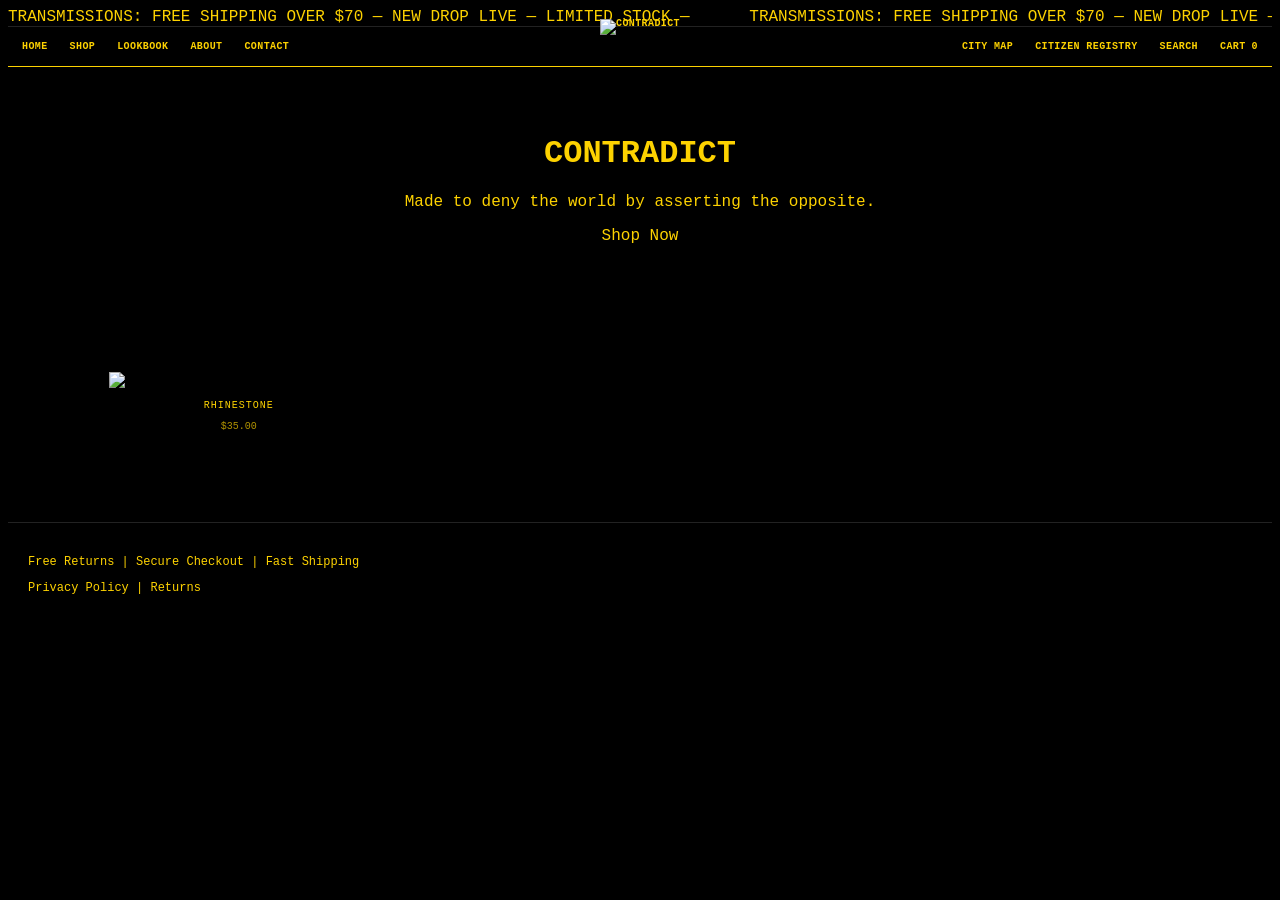
==== index.html @ 269969b8 "Update index.html" ====
<!DOCTYPE html>
<html>
<head>
<title>CONTRADICT</title>
<link rel="stylesheet" href="style.css">
</head>

<body>
<div class="intro" id="intro">
<h2>INITIALIZING CONTRADICT CITY...</h2>
</div>
  
<div class="ticker">
  <div class="ticker-track">
    <span>TRANSMISSIONS: FREE SHIPPING OVER $70 — NEW DROP LIVE — LIMITED STOCK — </span>
    <span>TRANSMISSIONS: FREE SHIPPING OVER $70 — NEW DROP LIVE — LIMITED STOCK — </span>
  </div>
</div> 

<header class="site-nav">
  <div class="nav-left">
    <a href="index.html">Home</a>
    <a href="shop.html">Shop</a>
    <a href="lookbook.html">Lookbook</a>
    <a href="about.html">About</a>
    <a href="contact.html">Contact</a>
  </div>

  <div class="nav-center">
    <a href="index.html" class="logo-link">
      <img src="Untitled_Project__3_-removebg-preview.png" alt="Contradict" class="logo">
    </a>
  </div>

  <div class="nav-right">
    <a href="map.html">City Map</a>
    <a href="#registry">Citizen Registry</a>
    <a href="search.html">Search</a>
    <a href="javascript:void(0)" class="cart-link" onclick="openCartDrawer()">
  Cart <span id="cart-count">0</span>
</a>
    
  </div>
</header>
  
</div>
<div class="hero">
<div>
<h1>CONTRADICT</h1>
<p>Made to deny the world by asserting the opposite.</p>
<a href="shop.html">Shop Now</a>
</div>
</div>

<div class="product-grid">

<div class="product-card">
<a href="product.html">
<img src="IMG_2353.PNG" class="main-img">
<img src="IMG_2211.jpg" class="hover-img">
</a>

<p class="product-name">RHINESTONE</p>
<p class="product-price">$35.00</p>
</div>

</div>
  
<div class="footer">
<p>Free Returns | Secure Checkout | Fast Shipping</p>
<p><a href="#">Privacy Policy</a> | <a href="#">Returns</a></p>
</div>

<div class="cart-overlay" id="cartOverlay" onclick="closeCartDrawer()"></div>

<aside class="cart-drawer" id="cartDrawer">
  <div class="cart-drawer-header">
    <h2>CART</h2>
    <button class="cart-close" onclick="closeCartDrawer()">×</button>
  </div>

  <div class="shipping-status-wrap">
    <p class="shipping-status-text" id="shippingStatusText"></p>
    <div class="shipping-progress">
      <div class="shipping-progress-bar" id="shippingProgressBar"></div>
    </div>
  </div>

  <div class="cart-drawer-body">
    <div id="cartDrawerItems"></div>

    <div class="cart-divider"></div>

    <div class="more-products-section">
      <h3>MORE PRODUCTS</h3>
      <div class="more-products-list">
        <div class="more-product-card">
          <a href="product.html" class="more-product-image-link">
            <img src="your-image.jpg" alt="Product">
          </a>
          <div class="more-product-info">
            <p class="more-product-name">PRODUCT NAME</p>
            <p class="more-product-price">$00.00</p>
          </div>
          <button class="more-product-add">ADD +</button>
        </div>
      </div>
    </div>
  </div>

  <div class="cart-drawer-footer">
    <p class="cart-tax-note">Taxes &amp; Duties Included</p>
    <button class="checkout-btn" onclick="window.location.href='checkout.html'">
      CHECKOUT · $<span id="cartDrawerTotal">0.00</span>
    </button>
  </div>
</aside>
  <script src="cart.js"></script>
<script src="script.js"></script>
  
</body>
</html>
---- style.css ----
body {
  background: black;
  color: #fdd200;
  font-family: Courier, monospace;
  
  color: #fdd200;
  text-decoration: none;
}

.site-nav {
  position: relative;
  display: flex;
  align-items: center;
  justify-content: space-between;
  height: 40px;
  padding: 0 14px;
  background: #000000;
  border-bottom: 1px solid #fdd200;
  box-sizing: border-box;
}

.nav-left,
.nav-right {
  display: flex;
  align-items: center;
  gap: 22px;
  flex: 1;
  min-width: 0;
}

.nav-left {
  justify-content: flex-start;
}

.nav-right {
  justify-content: flex-end;
}

.nav-center {
  position: absolute;
  left: 50%;
  top: 50%;
  transform: translate(-50%, -50%);
  display: flex;
  align-items: center;
  justify-content: center;
  pointer-events: none;
}

.logo-link {
  display: flex;
  align-items: center;
  justify-content: center;
  pointer-events: auto;
}

.logo {
  height: 56px;
  width: auto;
  display: block;
}

.site-nav a {
  color: #fdd200;
  text-decoration: none;
  font-size: 10px;
  font-weight: 600;
  letter-spacing: 0.04em;
  text-transform: uppercase;
  line-height: 1;
  white-space: nowrap;
}

.site-nav a:hover {
  opacity: 0.65;
}

.cart-link {
  display: inline-flex;
  align-items: center;
  gap: 6px;
}

#cart-count {
  font-size: 10px;
  line-height: 1;
}

.intro {
  position: fixed;
  top:0;
  left:0;
  width:100%;
  height:100%;
  background:black;
  display:flex;
  align-items:center;
  justify-content:center;
  z-index:9999;
  font-family: monospace;
}

a:hover, button:hover {
  letter-spacing: 2px;
}
.hero {
  height: 25vh;
  display: flex;
  align-items: center;
  justify-content: center;
  text-align: center;
  
  background: url("Copilot_20260319_184936.png") no-repeat center center/cover;
  position: relative;
}
.hero::before {
  content: "";
  position: absolute;
  width: 100%;
  height: 100%;
  background: rgba(0,0,0,0.7);
}

.hero div {
  position: relative;
  z-index: 1;
}
.grid {
  display: grid;
  grid-template-columns: repeat(auto-fit, minmax(200px, 1fr));
  gap: 20px;
  padding: 20px;
}

.product {
  border: 1px solid #222;
  padding: 10px;
  position: relative;
}

.product img {
  width: 100%;
  height: 500px;
}

.quick-add {
  position: absolute;
  bottom: 10px;
  left: 10px;
  background: black;
  border: 1px solid #fdd200;
  padding: 5px 10px;
  cursor: pointer;
}
.banner {
  text-align: center;
  padding: 10px;
  border-bottom: 1px solid #222;
}
.footer {
  padding: 20px;
  border-top: 1px solid #222;
  font-size: 12px;
}
.ticker {
  overflow: hidden;
  border-bottom: 1px solid #222;
  white-space: nowrap;
}

.ticker-track {
  display: inline-block;
  animation: scroll 15s linear infinite;
}

.ticker span {
  padding-right: 50px;
}

@keyframes scroll {
  from {
    transform: translateX(0%);
  }
  to {
    transform: translateX(-50%);
  }
}

@media (max-width: 900px) {
  .site-nav {
    height: auto;
    min-height: 44px;
    padding: 10px 12px;
    flex-wrap: wrap;
    row-gap: 10px;
  }

  .nav-center {
    position: static;
    transform: none;
    order: -1;
    width: 100%;
    pointer-events: auto;
    margin-bottom: 2px;
  }

  .nav-left,
  .nav-right {
    gap: 14px;
    flex-wrap: wrap;
  }

  .nav-left {
    justify-content: flex-start;
  }

  .nav-right {
    justify-content: flex-end;
  }

  .site-nav a {
    font-size: 10px;
  }
}
  .grid {
    grid-template-columns: repeat(2, 1fr);
  }
}

.cart-container {
  padding: 40px;
}

.cart-header, .cart-row {
  display: grid;
  grid-template-columns: 2fr 1fr 1fr auto;
  margin-bottom: 15px;
}

.cart-row input {
  width: 50px;
}

.cart-footer {
  margin-top: 30px;
}

.product-page {
  display: flex;
  padding: 40px;
  gap: 40px;
}

.product-images {
  width: 55%;
  display: flex;
  flex-direction: column;
  gap: 20px;
}

.product-images img {
  width: 70%;
  max-width: 400px;
  margin: 0 auto;
  display: block;
}

.product-info {
  width: 40%;
}

.price {
  margin: 10px 0;
}

.desc {
  font-size: 13px;
  margin-bottom: 20px;
}

.sizes {
  display: flex;
  gap: 8px;
  margin-bottom: 18px;
}

.size-btn {
  min-width: 42px;
  height: 42px;
  border: 1px solid #fdd200;
  background: black;
  color: #fdd200;
  cursor: pointer;
  font-size: 13px;
}

.size-btn.active {
  background: #fdd200;
  color: black;
}

.product-grid {
  display: grid;
  grid-template-columns: repeat(3, 1fr);
  gap: 60px;
  padding: 80px 60px;
  background: black;
}

.product-card {
  text-align: center;
}

.product-card img {
  width: 80%;        /* smaller, cleaner */
  max-width: 260px;  /* keeps it controlled */
  height: auto;
  display: block;
  margin: 0 auto;
}

.product-name {
  font-size: 10px;
  letter-spacing: 1px;
  margin-top: 12px;
}

.product-price {
  font-size: 10px;
  opacity: 0.7;
  margin-top: 5px;
}

@media (max-width: 768px) {
  .product-grid {
    display: grid;
    grid-template-columns: 1fr 1fr;
    gap: 14px;
    padding: 20px 12px 40px;
  }

  .product-card {
    width: 100%;
    text-align: left;
  }

  .product-card img,
  .main-img,
  .hover-img {
    width: 100%;
    max-width: none;
  }

  .product-name {
    font-size: 12px;
    margin-top: 10px;
    line-height: 1.3;
  }

  .product-price {
    font-size: 12px;
    margin-top: 4px;
  }
}

.product-card {
  position: relative;
}

.main-img {
  display: block;
}

.hover-img {
  position: absolute;
  top: 0;
  left: 50%;
  transform: translateX(-50%);
  opacity: 0;
  transition: opacity 0.3s ease;
  width: 80%;
  max-width: 260px;
}

.product-card:hover .hover-img {
  opacity: 1;
}

.product-card:hover .main-img {
  opacity: 0;
}

.sizes button.active {
  background: #fdd200;
  color: black;
}

.cart-overlay {
  position: fixed;
  inset: 0;
  background: rgba(0, 0, 0, 0.35);
  opacity: 0;
  visibility: hidden;
  transition: opacity 0.25s ease, visibility 0.25s ease;
  z-index: 9998;
}

.cart-overlay.active {
  opacity: 1;
  visibility: visible;
}

.cart-drawer {
  position: fixed;
  top: 0;
  right: 0;
  width: 430px;
  max-width: 100%;
  height: 100vh;
  background: #f3f3f3;
  color: #000;
  transform: translateX(100%);
  transition: transform 0.3s ease;
  z-index: 9999;
  display: flex;
  flex-direction: column;
  box-sizing: border-box;
}

.cart-drawer.active {
  transform: translateX(0);
}

.cart-drawer-header {
  display: flex;
  align-items: center;
  justify-content: space-between;
  padding: 22px 30px;
  border-bottom: 1px solid #111;
}

.cart-drawer-header h2 {
  margin: 0;
  font-size: 18px;
  font-weight: 700;
  letter-spacing: 0.04em;
  color: #000;
}

.cart-close {
  background: transparent;
  border: none;
  color: #777;
  font-size: 28px;
  line-height: 1;
  padding: 0;
  cursor: pointer;
}

.shipping-status-wrap {
  padding: 10px 30px 12px;
  border-bottom: 1px solid #e0e0e0;
  background: #ececec;
}

.shipping-status-text {
  margin: 0 0 10px;
  text-align: center;
  font-size: 13px;
  font-weight: 600;
  color: #000;
  text-transform: uppercase;
}

.shipping-progress {
  width: 100%;
  height: 6px;
  background: #cfcfcf;
  border-radius: 999px;
  overflow: hidden;
}

.shipping-progress-bar {
  height: 100%;
  width: 0%;
  background: #000;
  border-radius: 999px;
  transition: width 0.25s ease;
}

.cart-drawer-body {
  flex: 1;
  overflow-y: auto;
  padding: 20px 30px 24px;
}

.cart-item {
  display: grid;
  grid-template-columns: 88px 1fr;
  gap: 22px;
  margin-bottom: 22px;
}

.cart-item-image {
  width: 88px;
  height: 110px;
  object-fit: cover;
  background: #ddd;
  display: block;
}

.cart-item-info {
  display: flex;
  flex-direction: column;
  gap: 6px;
}

.cart-item-name {
  margin: 0;
  font-size: 16px;
  font-weight: 700;
  line-height: 1.2;
  text-transform: uppercase;
  color: #000;
}

.cart-item-price {
  margin: 0;
  font-size: 14px;
  color: #000;
}

.cart-item-size {
  margin: 2px 0 6px;
  font-size: 14px;
  color: #666;
  text-transform: uppercase;
}

.cart-item-controls {
  display: flex;
  align-items: center;
  gap: 12px;
}

.qty-box {
  display: inline-flex;
  align-items: center;
  border: 1px solid #111;
  height: 38px;
}

.qty-btn {
  width: 38px;
  height: 38px;
  background: transparent;
  border: none;
  color: #000;
  font-size: 22px;
  line-height: 1;
  cursor: pointer;
}

.qty-value {
  width: 44px;
  text-align: center;
  font-size: 16px;
  color: #000;
}

.remove-btn {
  background: transparent;
  border: none;
  color: #888;
  font-size: 18px;
  cursor: pointer;
  padding: 0 4px;
}

.cart-divider {
  border-top: 1px solid #111;
  margin: 30px 0 22px;
}

.more-products-section h3 {
  margin: 0 0 18px;
  font-size: 15px;
  font-weight: 700;
  text-transform: uppercase;
  color: #000;
}

.more-products-list {
  display: flex;
  flex-direction: column;
  gap: 18px;
}

.more-product-card {
  display: grid;
  grid-template-columns: 68px 1fr auto;
  align-items: end;
  gap: 16px;
}

.more-product-image-link {
  display: block;
}

.more-product-card img {
  width: 68px;
  height: 84px;
  object-fit: cover;
  background: #ddd;
  display: block;
}

.more-product-name {
  margin: 0 0 6px;
  font-size: 14px;
  font-weight: 700;
  text-transform: uppercase;
  color: #000;
}

.more-product-price {
  margin: 0;
  font-size: 14px;
  color: #000;
}

.more-product-add {
  min-width: 82px;
  height: 32px;
  background: #000;
  color: #fdd200;
  border: 1px solid #000;
  font-size: 13px;
  font-weight: 700;
  cursor: pointer;
  text-transform: uppercase;
}

.cart-drawer-footer {
  border-top: 1px solid #111;
  padding: 10px 30px 16px;
  background: #f3f3f3;
}

.cart-tax-note {
  margin: 0 0 10px;
  text-align: center;
  font-size: 13px;
  color: #666;
}

.checkout-btn {
  width: 100%;
  height: 46px;
  background: #000;
  color: #fff;
  border: 1px solid #000;
  font-size: 18px;
  letter-spacing: 0.16em;
  text-transform: uppercase;
  cursor: pointer;
}

@media (max-width: 600px) {
  .cart-drawer {
    width: 100%;
  }

  .cart-drawer-header,
  .shipping-status-wrap,
  .cart-drawer-body,
  .cart-drawer-footer {
    padding-left: 18px;
    padding-right: 18px;
  }

  .cart-item {
    grid-template-columns: 76px 1fr;
    gap: 16px;
  }

  .cart-item-image {
    width: 76px;
    height: 96px;
  }
}

a {
  color: #fdd200;
  text-decoration: none;
}

a:visited {
  color: #fdd200;
}

a:hover {
  opacity: 0.7;
}

.checkout-page-body {
  background: #f5f5f5;
  color: #000;
}

.checkout-layout {
  display: grid;
  grid-template-columns: 1.2fr 0.8fr;
  min-height: calc(100vh - 40px);
}

.checkout-left {
  background: #ffffff;
  padding: 42px 56px 70px;
}

.checkout-right {
  background: #f3f3f3;
  padding: 42px 40px 70px;
  border-left: 1px solid #ddd;
}

.checkout-section {
  margin-bottom: 34px;
}

.checkout-breadcrumb {
  font-size: 12px;
  color: #666;
  margin-bottom: 12px;
  text-transform: uppercase;
}

.checkout-title {
  font-size: 28px;
  margin: 0;
  letter-spacing: 0.05em;
  color: #000;
}

.checkout-section h2 {
  margin: 0 0 16px;
  font-size: 18px;
  color: #000;
  text-transform: uppercase;
}

.checkout-grid {
  display: grid;
  gap: 14px;
}

.two-col {
  grid-template-columns: 1fr 1fr;
}

.three-col {
  grid-template-columns: 1fr 1fr 1fr;
}

.checkout-field {
  display: flex;
  flex-direction: column;
  gap: 8px;
  margin-bottom: 14px;
}

.checkout-field label {
  font-size: 12px;
  text-transform: uppercase;
  color: #333;
}

.checkout-field input {
  height: 46px;
  border: 1px solid #cfcfcf;
  background: #fff;
  color: #000;
  padding: 0 14px;
  font-size: 14px;
  box-sizing: border-box;
}

.checkout-option {
  display: flex;
  justify-content: space-between;
  align-items: center;
  border: 1px solid #cfcfcf;
  padding: 16px 18px;
  background: #fff;
}

.active-option {
  border-color: #000;
}

.option-title {
  margin: 0 0 4px;
  font-size: 14px;
  font-weight: 700;
  color: #000;
}

.option-sub {
  margin: 0;
  font-size: 12px;
  color: #666;
}

.checkout-note {
  font-size: 13px;
  color: #555;
  margin: 0 0 14px;
}

.small-note {
  margin-top: 10px;
}

.checkout-submit {
  width: 100%;
  height: 48px;
  background: #000;
  color: #fff;
  border: 1px solid #000;
  font-size: 14px;
  font-weight: 700;
  letter-spacing: 0.08em;
  cursor: pointer;
}

.order-summary-box h2 {
  margin: 0 0 18px;
  font-size: 18px;
  text-transform: uppercase;
  color: #000;
}

.checkout-item {
  display: grid;
  grid-template-columns: 72px 1fr auto;
  gap: 14px;
  align-items: center;
  padding: 14px 0;
  border-bottom: 1px solid #ddd;
}

.checkout-item-image {
  width: 72px;
  height: 90px;
  object-fit: cover;
  background: #ddd;
}

.checkout-item-name {
  margin: 0 0 4px;
  font-size: 14px;
  font-weight: 700;
  text-transform: uppercase;
  color: #000;
}

.checkout-item-meta {
  margin: 0;
  font-size: 12px;
  color: #666;
}

.checkout-item-price {
  font-size: 14px;
  color: #000;
}

.discount-row {
  display: grid;
  grid-template-columns: 1fr auto;
  gap: 10px;
  margin: 22px 0;
}

.discount-row input {
  height: 44px;
  border: 1px solid #cfcfcf;
  background: #fff;
  color: #000;
  padding: 0 14px;
}

.discount-row button {
  min-width: 90px;
  height: 44px;
  background: #000;
  color: #fff;
  border: 1px solid #000;
  cursor: pointer;
}

.summary-lines {
  border-top: 1px solid #ddd;
  padding-top: 16px;
}

.summary-line {
  display: flex;
  justify-content: space-between;
  margin-bottom: 12px;
  font-size: 14px;
  color: #000;
}

.total-line {
  font-size: 18px;
  font-weight: 700;
  margin-top: 18px;
}

.checkout-empty {
  font-size: 14px;
  color: #666;
}

@media (max-width: 900px) {
  .checkout-layout {
    grid-template-columns: 1fr;
  }

  .checkout-left,
  .checkout-right {
    padding: 28px 20px 40px;
  }

  .two-col,
  .three-col {
    grid-template-columns: 1fr;
  }
}
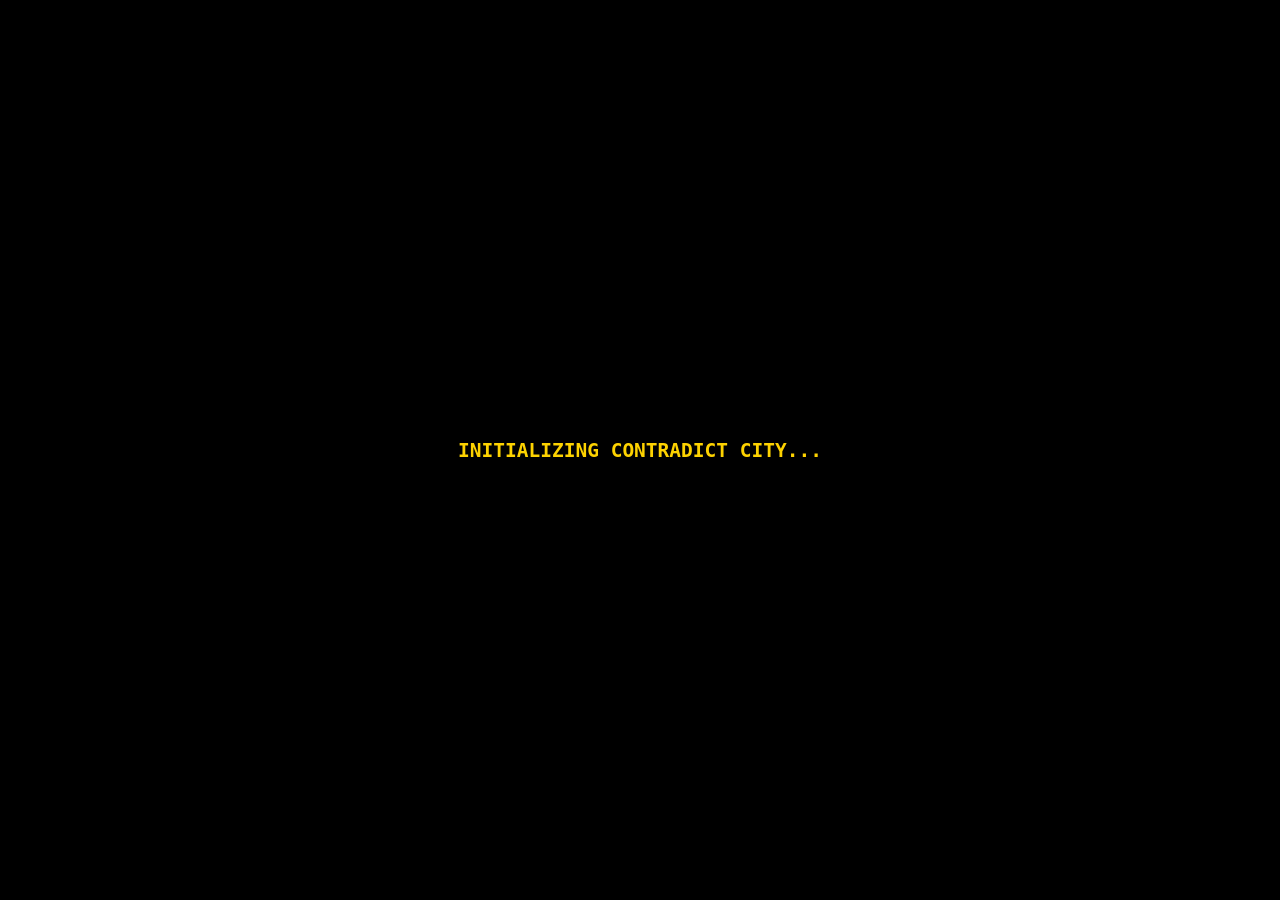
==== commit c55c38ef: "Update index.html" ====
--- a/index.html
+++ b/index.html
@@ -1,11 +1,13 @@
 <!DOCTYPE html>
-<html>
+<html lang+"en">
 <head>
+  <meta charset="UTF-8">
+  <meta name="viewport" content="width=device-width, intial-scale=1.0">
 <title>CONTRADICT</title>
 <link rel="stylesheet" href="style.css">
 </head>
-
 <body>
+  
 <div class="intro" id="intro">
 <h2>INITIALIZING CONTRADICT CITY...</h2>
 </div>
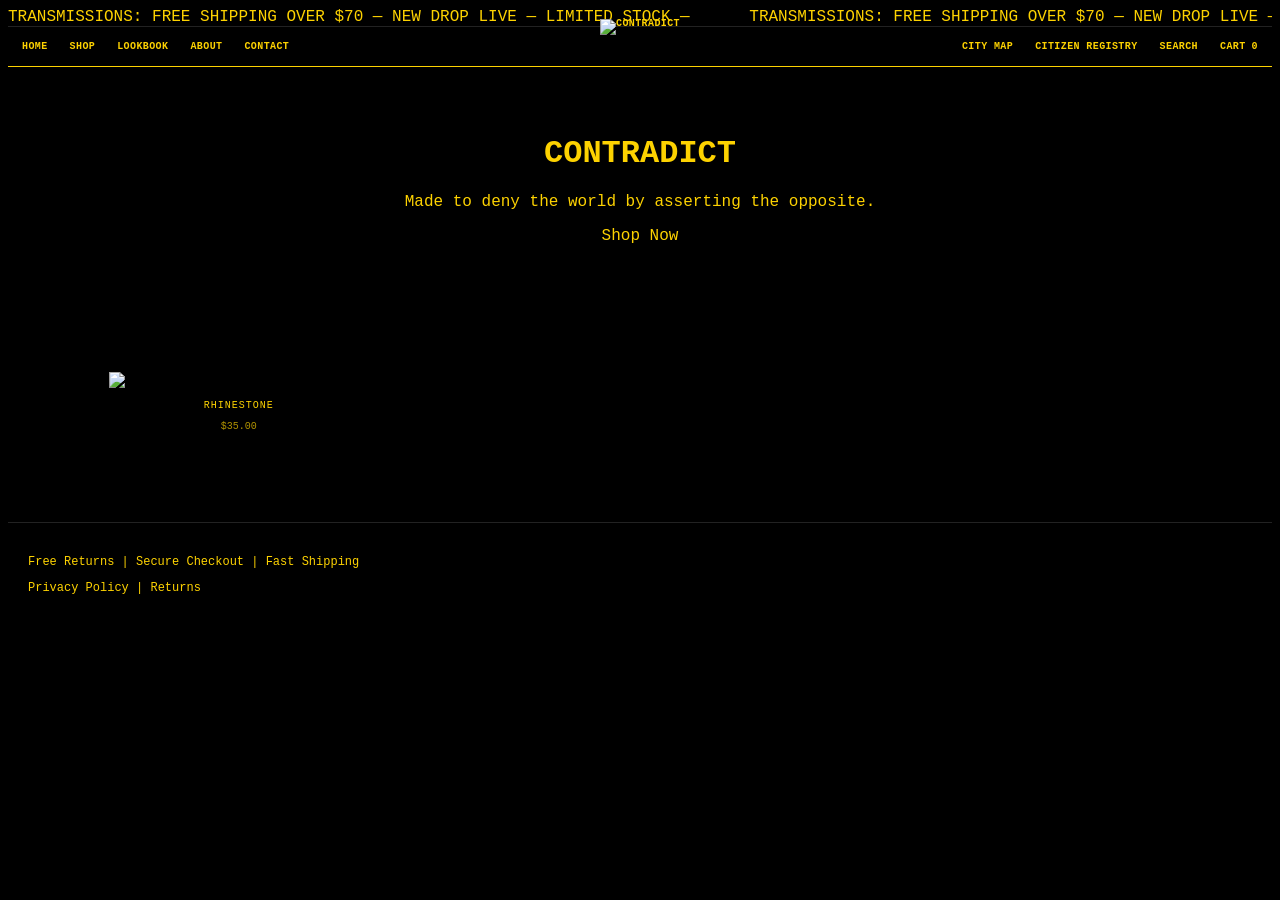
==== commit 16afbe5d: "Update index.html" ====
--- a/index.html
+++ b/index.html
@@ -1,13 +1,12 @@
 <!DOCTYPE html>
-<html lang+"en">
+<html>
 <head>
   <meta charset="UTF-8">
-  <meta name="viewport" content="width=device-width, intial-scale=1.0">
-<title>CONTRADICT</title>
-<link rel="stylesheet" href="style.css">
+  <meta name="viewport" content="width=device-width, initial-scale=1.0">
+  <title>CONTRADICT</title>
+  <link rel="stylesheet" href="style.css">
 </head>
-<body>
-  
+  <body>
 <div class="intro" id="intro">
 <h2>INITIALIZING CONTRADICT CITY...</h2>
 </div>
@@ -58,8 +57,8 @@
 
 <div class="product-card">
 <a href="product.html">
-<img src="IMG_2353.PNG" class="main-img">
-<img src="IMG_2211.jpg" class="hover-img">
+<img src="Photoroom_20260308_112313 (1).PNG" class="main-img">
+<img src="Photoroom_20260308_112321 (1).PNG" class="hover-img">
 </a>
 
 <p class="product-name">RHINESTONE</p>
--- a/style.css
+++ b/style.css
@@ -940,3 +940,281 @@
   }
 }
 
+/* MOBILE OPTIMIZATION */
+@media (max-width: 768px) {
+  body {
+    overflow-x: hidden;
+  }
+
+  /* NAV */
+  .site-nav,
+  .nav {
+    display: flex;
+    align-items: center;
+    justify-content: space-between;
+    gap: 10px;
+    padding: 10px 12px;
+    flex-wrap: wrap;
+    height: auto;
+  }
+
+  .nav-left,
+  .nav-right {
+    display: flex;
+    gap: 10px;
+    flex-wrap: wrap;
+    flex: 1 1 100%;
+    justify-content: center;
+  }
+
+  .nav-center {
+    position: static;
+    transform: none;
+    width: 100%;
+    display: flex;
+    justify-content: center;
+    order: -1;
+    margin-bottom: 6px;
+  }
+
+  .logo {
+    height: 24px;
+    width: auto;
+  }
+
+  .site-nav a,
+  .nav a {
+    font-size: 10px;
+  }
+
+  /* HERO */
+  .hero-image {
+    width: 100%;
+    height: 60vh;
+    object-fit: cover;
+  }
+
+  .hero-overlay {
+    padding: 16px;
+    text-align: center;
+  }
+
+  .hero-overlay h1 {
+    font-size: 28px;
+    line-height: 1;
+  }
+
+  .hero-sub,
+  .hero-overlay p {
+    font-size: 14px;
+  }
+
+  .hero-btn {
+    min-width: 120px;
+    height: 42px;
+    font-size: 12px;
+  }
+
+  /* GENERAL SECTIONS */
+  .homepage-section,
+  .lookbook-home,
+  .about-strip,
+  .registry-section,
+  .social-strip,
+  .site-footer {
+    padding: 20px 14px 28px;
+  }
+
+  .section-header {
+    display: flex;
+    align-items: center;
+    justify-content: space-between;
+    gap: 10px;
+    margin-bottom: 14px;
+  }
+
+  .section-header h2 {
+    font-size: 22px;
+  }
+
+  .section-link {
+    font-size: 12px;
+  }
+
+  .section-tabs {
+    display: flex;
+    gap: 14px;
+    overflow-x: auto;
+    white-space: nowrap;
+    flex-wrap: nowrap;
+    margin-bottom: 16px;
+    -ms-overflow-style: none;
+    scrollbar-width: none;
+  }
+
+  .section-tabs::-webkit-scrollbar {
+    display: none;
+  }
+
+  .section-tabs a {
+    font-size: 12px;
+  }
+
+  /* PRODUCT GRID */
+  .product-grid {
+    display: grid;
+    grid-template-columns: 1fr 1fr;
+    gap: 14px;
+    padding: 0;
+  }
+
+  .product-card {
+    width: 100%;
+    text-align: left;
+  }
+
+  .product-card img,
+  .main-img,
+  .hover-img {
+    width: 100%;
+    max-width: none;
+    height: auto;
+  }
+
+  .product-name {
+    font-size: 11px;
+    line-height: 1.35;
+    margin-top: 8px;
+  }
+
+  .product-price {
+    font-size: 11px;
+    margin-top: 3px;
+  }
+
+  /* LOOKBOOK */
+  .lookbook-home {
+    display: grid;
+    grid-template-columns: 1fr;
+    gap: 18px;
+  }
+
+  .lookbook-home-copy h2 {
+    font-size: 24px;
+  }
+
+  /* ABOUT / REGISTRY */
+  .registry-form {
+    display: flex;
+    flex-direction: column;
+    gap: 10px;
+  }
+
+  .registry-form input,
+  .registry-form button {
+    width: 100%;
+    box-sizing: border-box;
+  }
+
+  /* SOCIAL GRID */
+  .social-grid {
+    display: grid;
+    grid-template-columns: 1fr 1fr;
+    gap: 10px;
+  }
+
+  /* PRODUCT PAGE */
+  .product-page {
+    display: block;
+    padding: 20px 14px 32px;
+  }
+
+  .product-images,
+  .product-info {
+    width: 100%;
+  }
+
+  .product-images img {
+    width: 100%;
+    max-width: none;
+    margin: 0 0 10px;
+  }
+
+  .product-info {
+    margin-top: 18px;
+  }
+
+  .sizes {
+    flex-wrap: wrap;
+  }
+
+  .add-btn,
+  .buy-btn {
+    width: 100%;
+    max-width: none;
+  }
+
+  /* CART PAGE */
+  .cart-container,
+  .cart-page {
+    padding: 20px 14px 32px;
+  }
+
+  .cart-header,
+  .cart-page-header {
+    display: none;
+  }
+
+  .cart-row,
+  .cart-page-row {
+    display: block;
+    border-bottom: 1px solid #222;
+    padding: 12px 0;
+  }
+
+  .cart-page-product {
+    display: flex;
+    gap: 12px;
+    align-items: flex-start;
+  }
+
+  .cart-page-image {
+    width: 80px;
+    height: 100px;
+    object-fit: cover;
+  }
+
+  .cart-page-qty {
+    display: flex;
+    gap: 10px;
+    align-items: center;
+    margin-top: 10px;
+  }
+
+  .cart-page-line-total {
+    margin-top: 10px;
+  }
+
+  /* CART DRAWER */
+  .cart-drawer {
+    width: 100%;
+    max-width: 100%;
+  }
+
+  /* CHECKOUT */
+  .checkout-layout {
+    display: block;
+  }
+
+  .checkout-left,
+  .checkout-right {
+    width: 100%;
+    padding: 24px 14px 32px;
+    box-sizing: border-box;
+  }
+
+  .two-col,
+  .three-col {
+    grid-template-columns: 1fr;
+  }
+}
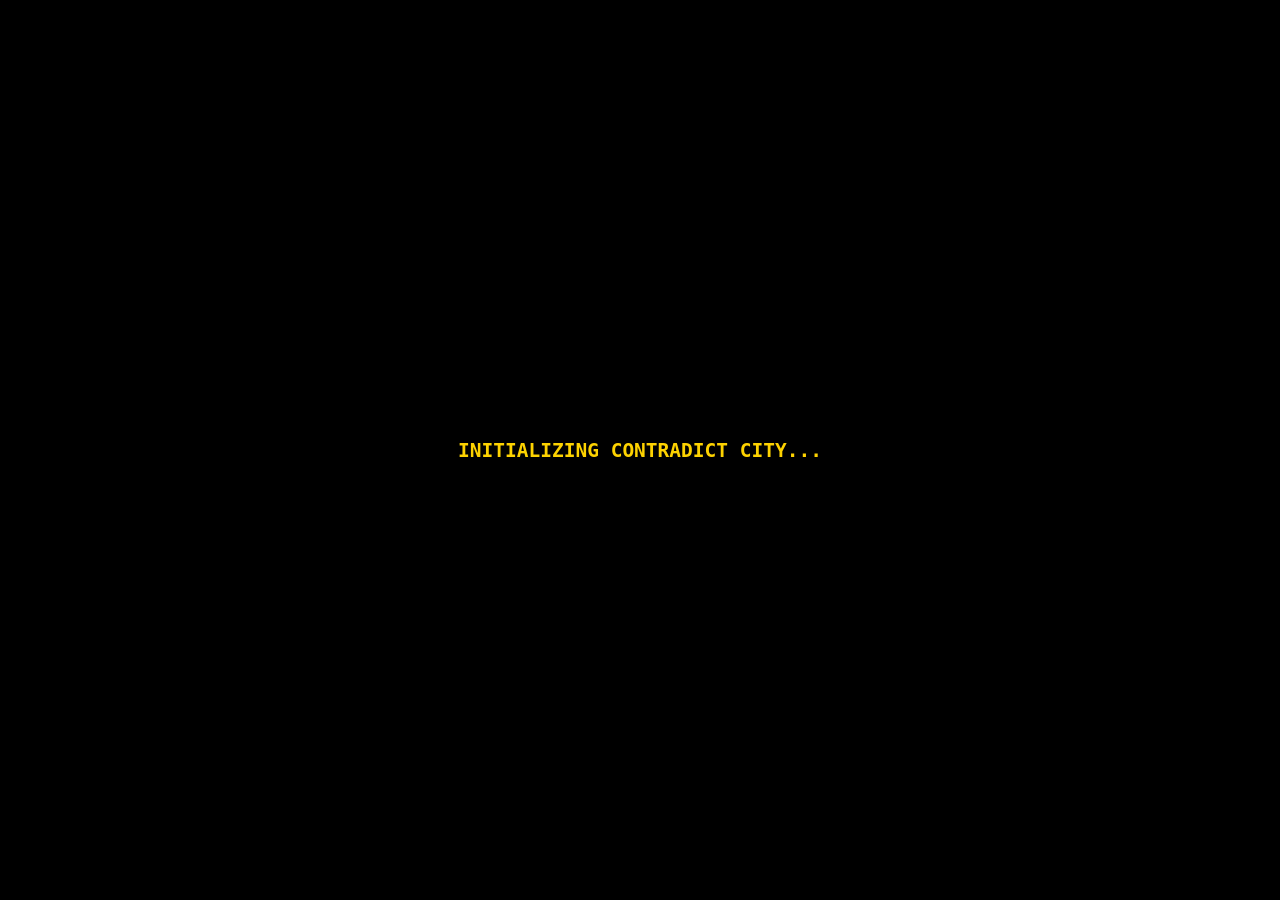
==== commit 63fd5442: "Update index.html" ====
--- a/index.html
+++ b/index.html
@@ -57,8 +57,8 @@
 
 <div class="product-card">
 <a href="product.html">
-<img src="Photoroom_20260308_112313 (1).PNG" class="main-img">
-<img src="Photoroom_20260308_112321 (1).PNG" class="hover-img">
+<img src="Photoroom_20260308_112313__1_-removebg-preview.png" class="main-img">
+<img src="Photoroom_20260308_112321__1_-removebg-preview.png" class="hover-img">
 </a>
 
 <p class="product-name">RHINESTONE</p>
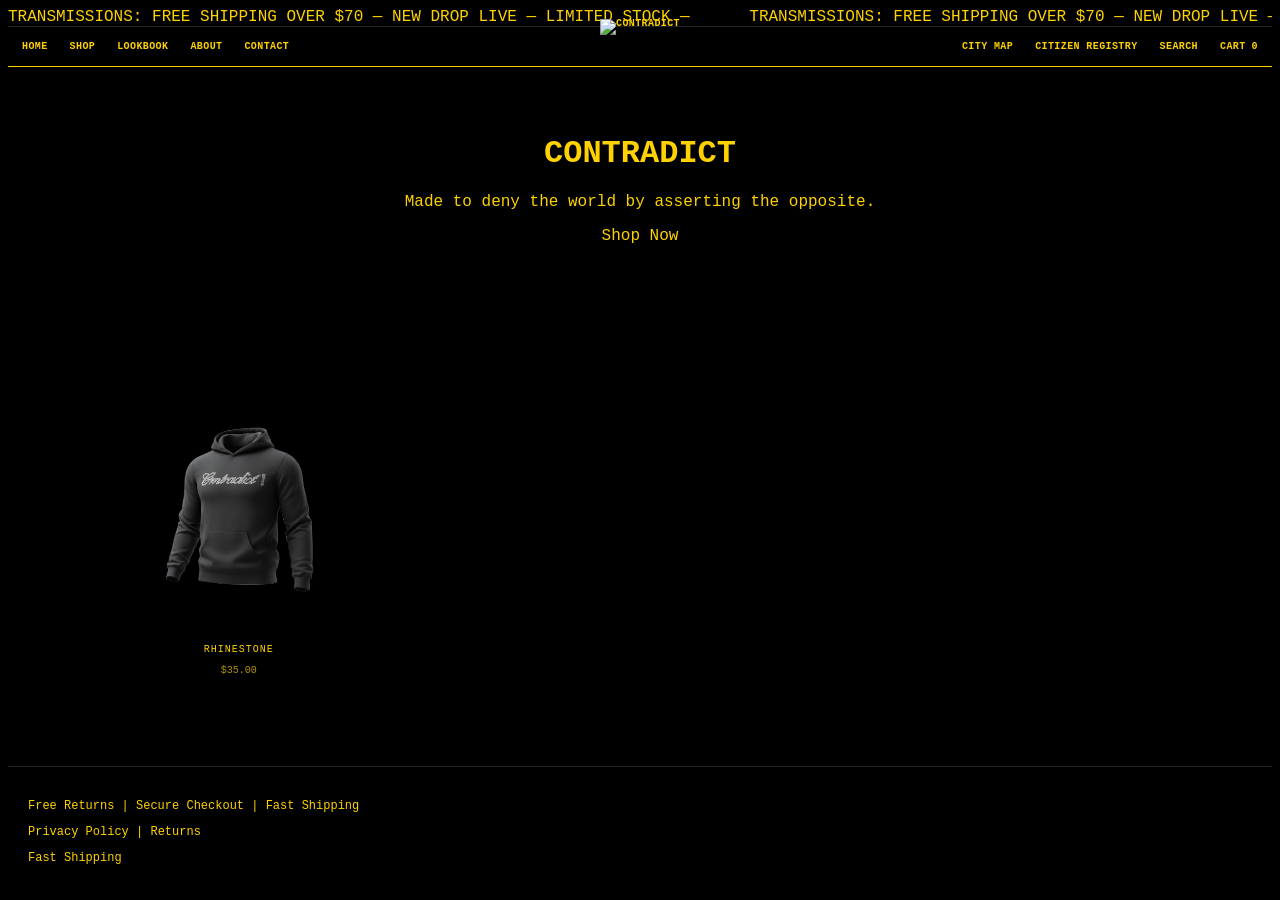
==== commit 033abe21: "Update index.html" ====
--- a/index.html
+++ b/index.html
@@ -69,7 +69,8 @@
   
 <div class="footer">
 <p>Free Returns | Secure Checkout | Fast Shipping</p>
-<p><a href="#">Privacy Policy</a> | <a href="#">Returns</a></p>
+<p><a href="privacy.html">Privacy Policy</a> | <a href="return.html">Returns</a></p>
+  <a href="shipping.html">Fast Shipping</a>
 </div>
 
 <div class="cart-overlay" id="cartOverlay" onclick="closeCartDrawer()"></div>
--- a/style.css
+++ b/style.css
@@ -1195,6 +1195,157 @@
     margin-top: 10px;
   }
 
+  /* SHOP PAGE */
+.shop-page {
+  padding: 36px 24px 60px;
+  background: #000;
+  min-height: 100vh;
+}
+
+.shop-header {
+  margin-bottom: 36px;
+  text-align: center;
+}
+
+.shop-header h1 {
+  margin: 0 0 10px;
+  color: #fdd200;
+  font-size: 30px;
+  letter-spacing: 0.08em;
+  text-transform: uppercase;
+}
+
+.shop-header p {
+  margin: 0;
+  color: rgba(253, 210, 0, 0.75);
+  font-size: 13px;
+  letter-spacing: 0.04em;
+}
+
+.shop-grid {
+  display: grid;
+  grid-template-columns: repeat(3, minmax(0, 1fr));
+  gap: 48px 36px;
+  max-width: 1200px;
+  margin: 0 auto;
+}
+
+.shop-product-card {
+  display: flex;
+  flex-direction: column;
+  align-items: center;
+  text-align: center;
+}
+
+.shop-product-image-link {
+  display: block;
+  width: 100%;
+  text-decoration: none;
+}
+
+.shop-product-image {
+  display: block;
+  width: 100%;
+  max-width: 360px;
+  height: auto;
+  margin: 0 auto;
+  object-fit: contain;
+  background: transparent;
+  border: none;
+  box-shadow: none;
+  outline: none;
+}
+
+.shop-product-info {
+  margin-top: 18px;
+}
+
+.shop-product-name {
+  display: inline-block;
+  color: #fdd200;
+  font-size: 13px;
+  letter-spacing: 0.12em;
+  text-transform: uppercase;
+}
+
+.shop-product-name:hover {
+  opacity: 0.75;
+}
+
+.shop-product-price {
+  margin: 8px 0 0;
+  color: #fdd200;
+  font-size: 12px;
+  letter-spacing: 0.08em;
+}
+
+/* make sure random borders/boxes don't wrap product images */
+.shop-product-card,
+.shop-product-image-link,
+.shop-product-image {
+  border: none !important;
+  outline: none !important;
+  box-shadow: none !important;
+}
+
+/* FOOTER CLEANUP */
+.site-footer {
+  padding: 26px 24px 40px;
+  border-top: 1px solid rgba(253, 210, 0, 0.15);
+  background: #000;
+}
+
+.footer-links {
+  display: flex;
+  flex-wrap: wrap;
+  gap: 18px;
+  justify-content: flex-start;
+}
+
+.footer-links a {
+  color: #fdd200;
+  font-size: 12px;
+  letter-spacing: 0.05em;
+  text-transform: uppercase;
+}
+
+/* MOBILE */
+@media (max-width: 768px) {
+  .shop-page {
+    padding: 24px 14px 40px;
+  }
+
+  .shop-header {
+    margin-bottom: 24px;
+  }
+
+  .shop-header h1 {
+    font-size: 24px;
+  }
+
+  .shop-grid {
+    grid-template-columns: 1fr;
+    gap: 30px;
+  }
+
+  .shop-product-image {
+    max-width: 100%;
+  }
+
+  .shop-product-name {
+    font-size: 12px;
+  }
+
+  .shop-product-price {
+    font-size: 11px;
+  }
+}
+
+@media (min-width: 769px) and (max-width: 1100px) {
+  .shop-grid {
+    grid-template-columns: repeat(2, minmax(0, 1fr));
+  }
+}
   /* CART DRAWER */
   .cart-drawer {
     width: 100%;
@@ -1218,3 +1369,62 @@
     grid-template-columns: 1fr;
   }
 }
+
+.search-page {
+  padding: 36px 24px 60px;
+  background: #000;
+  min-height: 100vh;
+}
+
+.search-header {
+  text-align: center;
+  margin-bottom: 24px;
+}
+
+.search-header h1 {
+  margin: 0 0 10px;
+  color: #fdd200;
+  font-size: 30px;
+  letter-spacing: 0.08em;
+  text-transform: uppercase;
+}
+
+.search-header p {
+  margin: 0;
+  color: rgba(253, 210, 0, 0.75);
+  font-size: 13px;
+}
+
+.search-box-wrap {
+  max-width: 700px;
+  margin: 0 auto 32px;
+}
+
+.search-input {
+  width: 100%;
+  height: 48px;
+  padding: 0 16px;
+  box-sizing: border-box;
+  border: 1px solid #fdd200;
+  background: #000;
+  color: #fdd200;
+  font-size: 14px;
+}
+
+.search-input::placeholder {
+  color: rgba(253, 210, 0, 0.5);
+}
+
+@media (max-width: 768px) {
+  .search-page {
+    padding: 24px 14px 40px;
+  }
+
+  .search-header h1 {
+    font-size: 24px;
+  }
+
+  .search-box-wrap {
+    margin-bottom: 24px;
+  }
+}
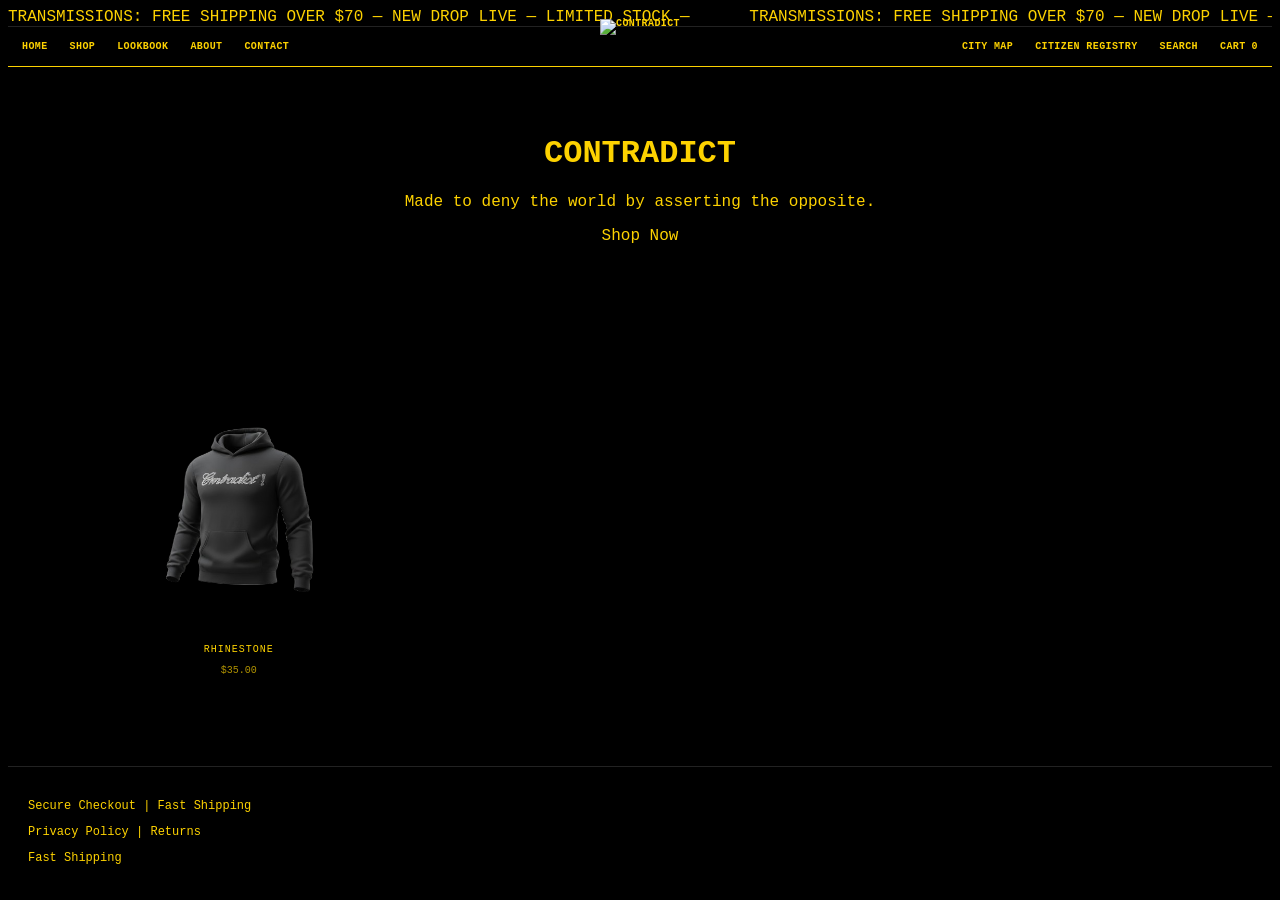
==== commit bc38e50f: "Update index.html" ====
--- a/index.html
+++ b/index.html
@@ -68,7 +68,7 @@
 </div>
   
 <div class="footer">
-<p>Free Returns | Secure Checkout | Fast Shipping</p>
+<p> Secure Checkout | Fast Shipping</p>
 <p><a href="privacy.html">Privacy Policy</a> | <a href="return.html">Returns</a></p>
   <a href="shipping.html">Fast Shipping</a>
 </div>
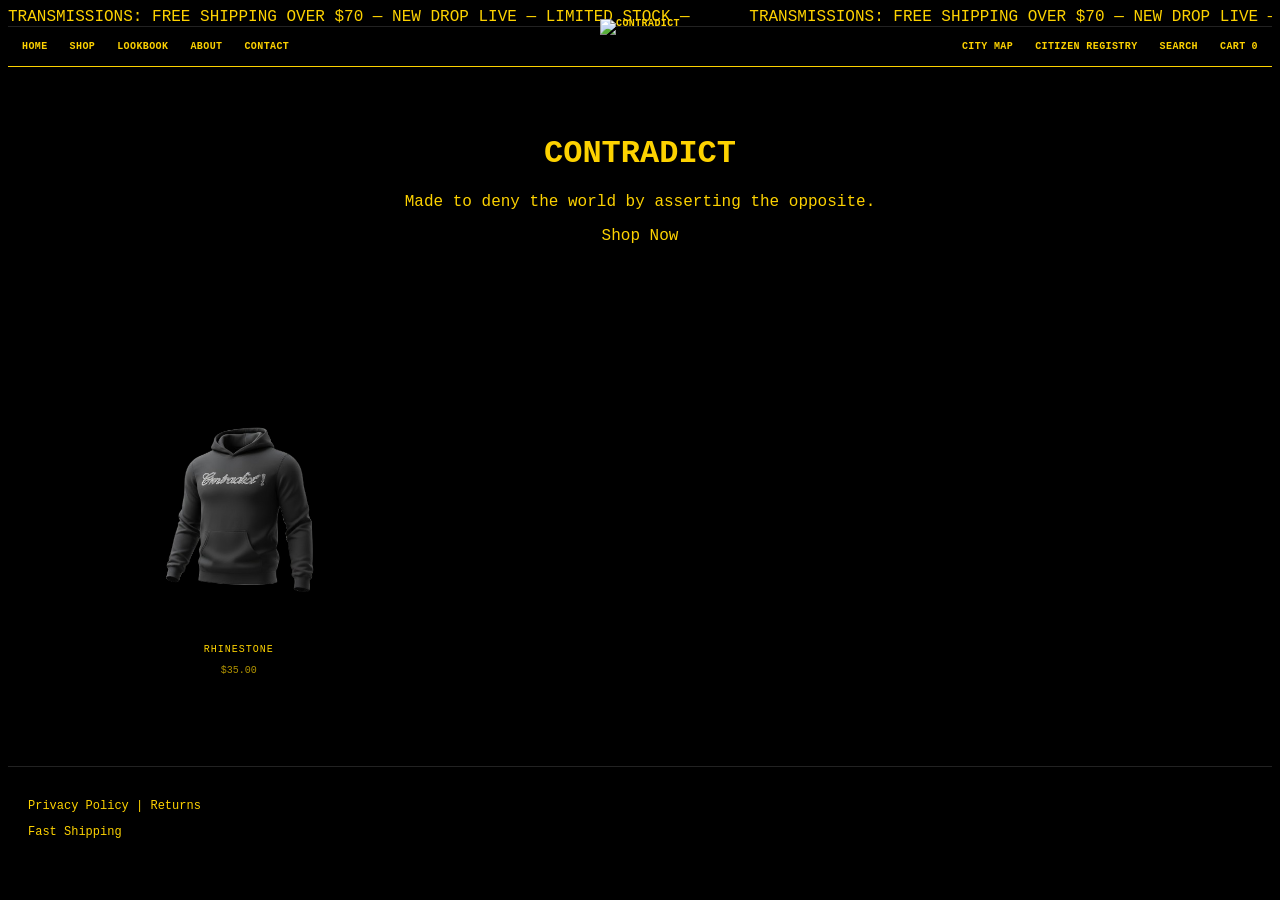
==== commit bae47c5a: "Update index.html" ====
--- a/index.html
+++ b/index.html
@@ -68,7 +68,6 @@
 </div>
   
 <div class="footer">
-<p> Secure Checkout | Fast Shipping</p>
 <p><a href="privacy.html">Privacy Policy</a> | <a href="return.html">Returns</a></p>
   <a href="shipping.html">Fast Shipping</a>
 </div>
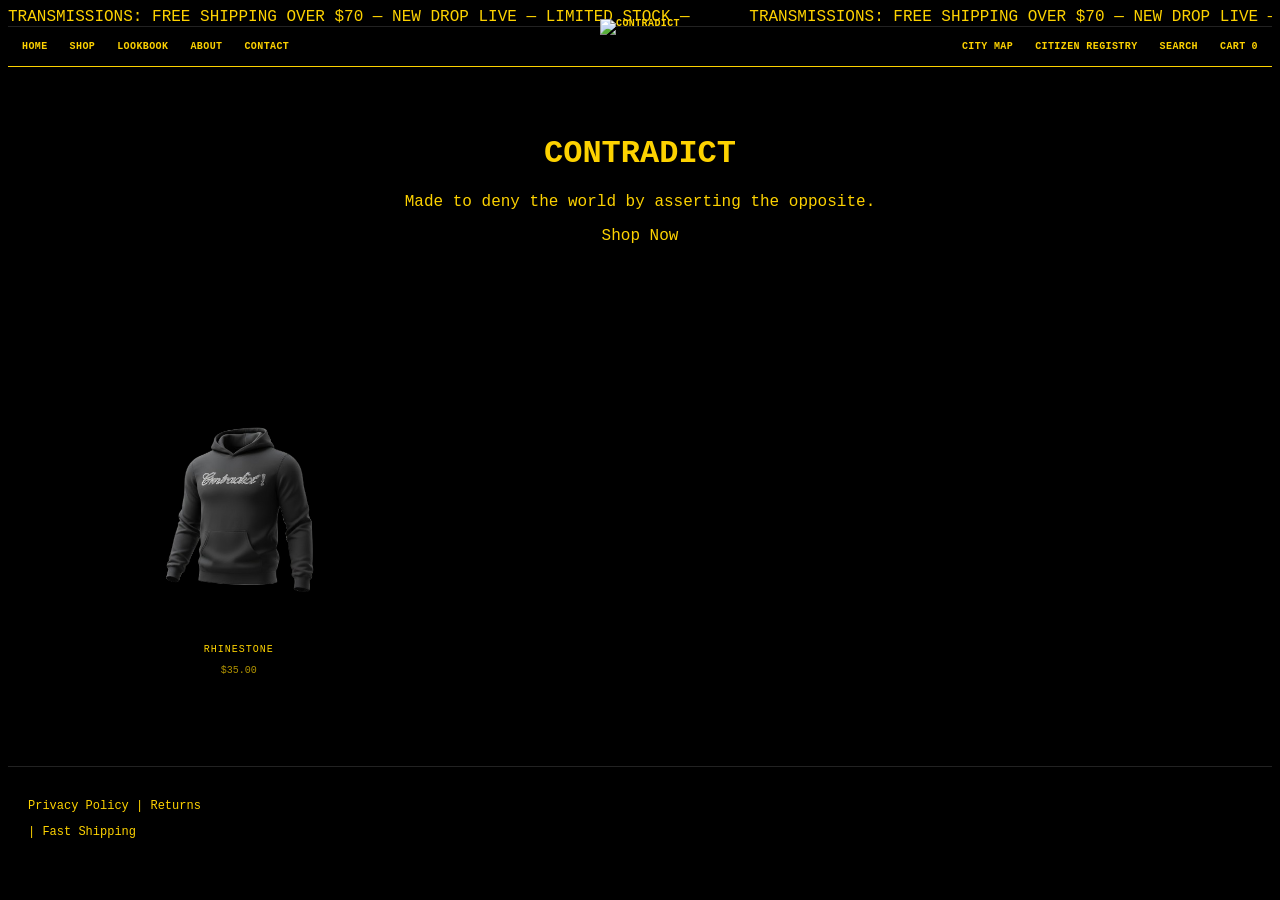
==== commit 42a3dcb8: "Update index.html" ====
--- a/index.html
+++ b/index.html
@@ -68,8 +68,7 @@
 </div>
   
 <div class="footer">
-<p><a href="privacy.html">Privacy Policy</a> | <a href="return.html">Returns</a></p>
-  <a href="shipping.html">Fast Shipping</a>
+<p><a href="privacy.html">Privacy Policy</a> | <a href="return.html">Returns</a></p> | <a href="shipping.html">Fast Shipping</a>
 </div>
 
 <div class="cart-overlay" id="cartOverlay" onclick="closeCartDrawer()"></div>
@@ -111,7 +110,7 @@
 
   <div class="cart-drawer-footer">
     <p class="cart-tax-note">Taxes &amp; Duties Included</p>
-    <button class="checkout-btn" onclick="window.location.href='checkout.html'">
+    <a href="https://square.link/u/PNLSZ50P?src=embed" class="checkout-btn">
       CHECKOUT · $<span id="cartDrawerTotal">0.00</span>
     </button>
   </div>
